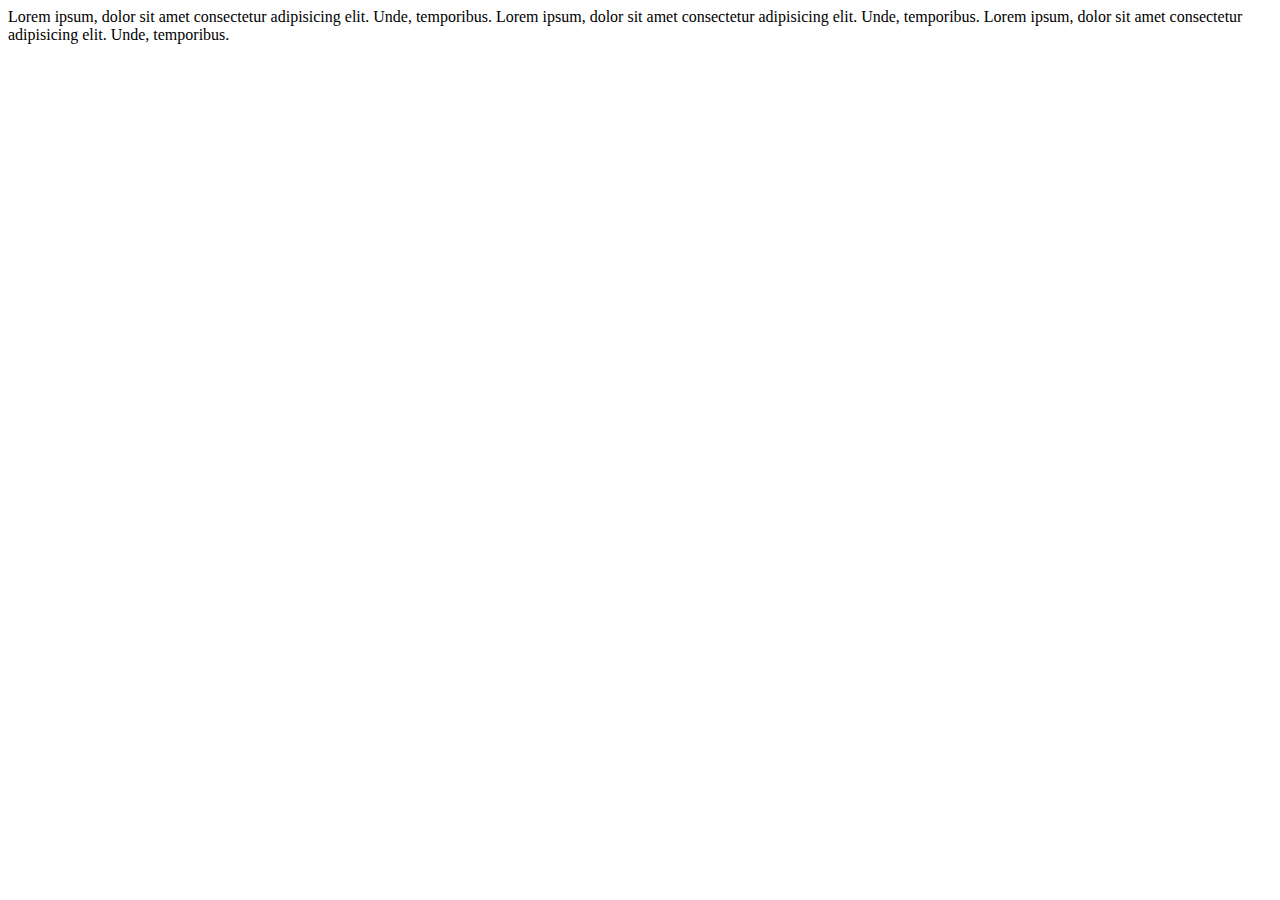
==== index.html @ 231d0a86 "First tags" ====
<!DOCTYPE html>
<html lang="en">
    <head>
        <meta charset="utf-8">
        <title>My first page</title>
        <meta name="description" content="This page is about me">
    </head>
    <body>
        <header>

        </header>
        <main>
            <article>
            Lorem ipsum, dolor sit amet consectetur 
            adipisicing elit. Unde, temporibus.
            Lorem ipsum, dolor sit amet consectetur 
            adipisicing elit. Unde, temporibus.
            Lorem ipsum, dolor sit amet consectetur 
            adipisicing elit. Unde, temporibus.
            </article>
        </main>
    </body>
</html>
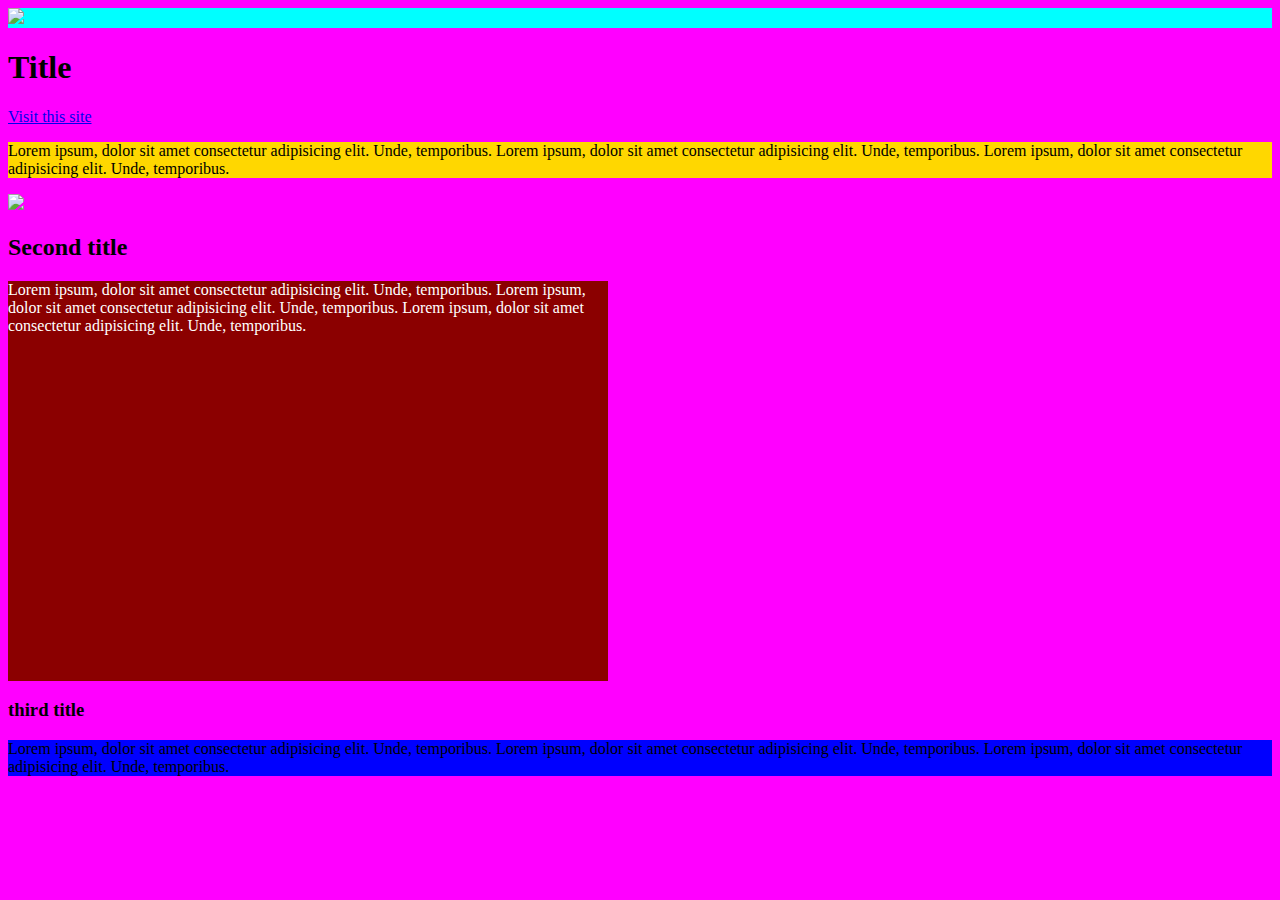
==== commit 2f8cf877: "Add style files" ====
--- a/index.html
+++ b/index.html
@@ -1,23 +1,47 @@
 <!DOCTYPE html>
 <html lang="en">
-    <head>
-        <meta charset="utf-8">
-        <title>My first page</title>
-        <meta name="description" content="This page is about me">
-    </head>
-    <body>
-        <header>
-
-        </header>
-        <main>
-            <article>
-            Lorem ipsum, dolor sit amet consectetur 
-            adipisicing elit. Unde, temporibus.
-            Lorem ipsum, dolor sit amet consectetur 
-            adipisicing elit. Unde, temporibus.
-            Lorem ipsum, dolor sit amet consectetur 
-            adipisicing elit. Unde, temporibus.
-            </article>
-        </main>
-    </body>
+  <head>
+    <meta charset="UTF-8">
+    <title>My first page</title>
+    <meta name="description" content="This page is about me">
+    <link rel="stylesheet" href="./css/style.css">
+  </head>
+  <body>
+    <header>
+       <img src="./assets/logo-xxl.svg" width="150">   
+    </header>
+    <main>
+      <article>
+        <h1>Title</h1>
+        <a href="https://www.google.com" target="_blank">Visit this site</a>
+        <p class="first-paragraph">
+          Lorem ipsum, dolor sit amet consectetur 
+          adipisicing elit. Unde, temporibus.
+          Lorem ipsum, dolor sit amet consectetur 
+          adipisicing elit. Unde, temporibus.
+          Lorem ipsum, dolor sit amet consectetur 
+          adipisicing elit. Unde, temporibus.
+        </p>
+        <img src="./assets/architecture.jpg">
+        <h2>Second title</h2>
+        <p id="second-paragraph">
+          Lorem ipsum, dolor sit amet consectetur 
+          adipisicing elit. Unde, temporibus.
+          Lorem ipsum, dolor sit amet consectetur 
+          adipisicing elit. Unde, temporibus.
+          Lorem ipsum, dolor sit amet consectetur 
+          adipisicing elit. Unde, temporibus.
+        </p>
+        <h3>third title</h3>
+        <p>
+          Lorem ipsum, dolor sit amet consectetur 
+          adipisicing elit. Unde, temporibus.
+          Lorem ipsum, dolor sit amet consectetur 
+          adipisicing elit. Unde, temporibus.
+          Lorem ipsum, dolor sit amet consectetur 
+          adipisicing elit. Unde, temporibus.
+        </p>
+      </article>
+    </main>
+  </body>
 </html>
--- a/css/style.css
+++ b/css/style.css
@@ -0,0 +1,22 @@
+body {
+    background-color: #ff00ff;
+}
+
+header {
+    background-color: aqua;
+}
+
+p {
+    background-color: blue;
+}
+
+.first-paragraph {
+    background-color:gold;
+}
+
+#second-paragraph {
+    background-color: darkred;
+    color: #ffffff;
+    width: 600px;
+    height: 400px;
+}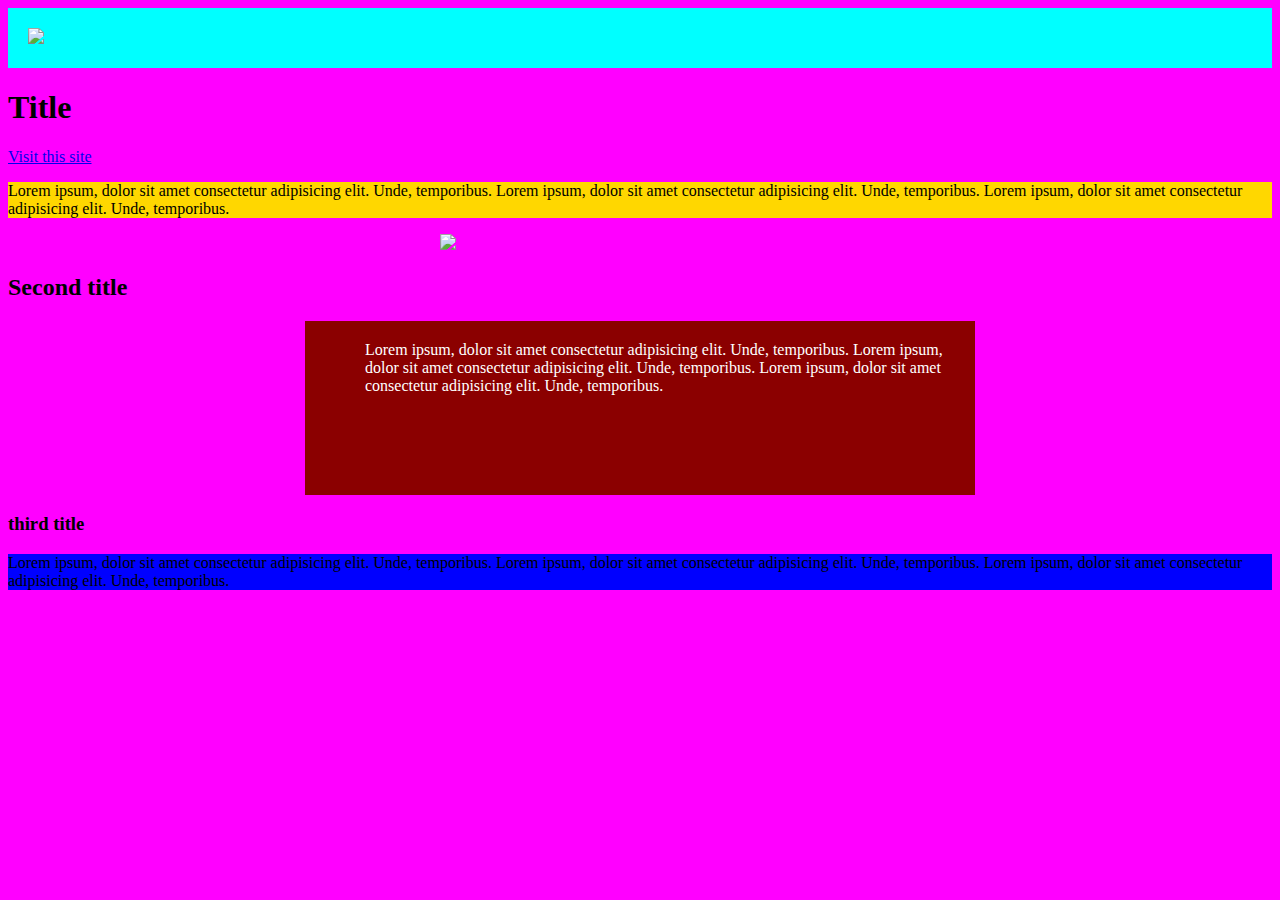
==== commit dfd76038: "Add padding and margin" ====
--- a/index.html
+++ b/index.html
@@ -22,7 +22,9 @@
           Lorem ipsum, dolor sit amet consectetur 
           adipisicing elit. Unde, temporibus.
         </p>
-        <img src="./assets/architecture.jpg">
+        <div class="main-picture">
+          <img src="./assets/architecture.jpg" class="image-1">
+        </div>
         <h2>Second title</h2>
         <p id="second-paragraph">
           Lorem ipsum, dolor sit amet consectetur 
--- a/css/style.css
+++ b/css/style.css
@@ -4,6 +4,7 @@
 
 header {
     background-color: aqua;
+    padding: 20px;
 }
 
 p {
@@ -18,5 +19,18 @@
     background-color: darkred;
     color: #ffffff;
     width: 600px;
-    height: 400px;
-}+    padding: 20px 10px 100px 60px;
+    margin: 0 auto 0 auto;
+}
+
+.main-picture {
+    width: 400px;
+    /*margin: 0 auto 0 auto;*/
+    margin-top: 0;
+    margin-right: auto;
+    margin-bottom: 0;
+    margin-left: auto;
+}
+.image-1 {
+    width: 100%;
+}
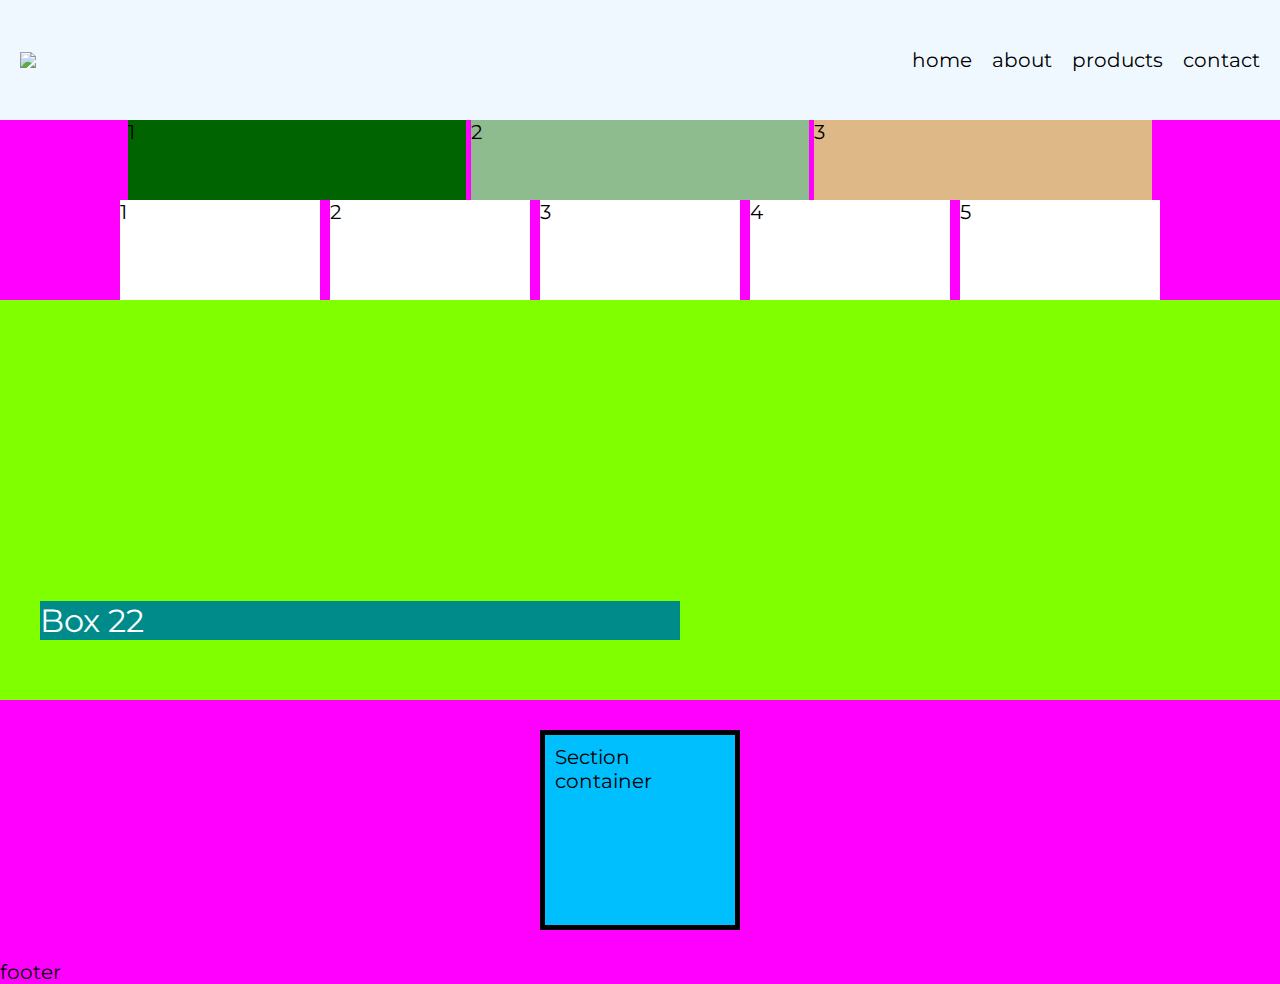
==== commit a413dfd2: "Add responsive" ====
--- a/index.html
+++ b/index.html
@@ -4,29 +4,82 @@
     <meta charset="UTF-8">
     <title>My first page</title>
     <meta name="description" content="This page is about me">
+    <link rel="stylesheet" href="./css/reset.css">
     <link rel="stylesheet" href="./css/style.css">
   </head>
   <body>
-    <header>
+
+    <header class="header">
        <img src="./assets/logo-xxl.svg" width="150">   
+      <nav>
+        <ul>
+          <li>home</li>
+          <li>about</li>
+          <li>products</li>
+          <li>contact</li>
+        </ul>
+      </nav>
+      <img src="./assets/hamburger.svg" class="hamburger">
     </header>
+
+    <section class="centered">
+      <div class="box1">1</div>
+      <div class="box2">2</div>
+      <div class="box3">3</div>
+    </section>
+
+    <section class="flex-container">
+      <div class="flex-item">
+        1
+      </div>
+      <div class="flex-item">
+        2
+      </div>
+      <div class="flex-item-big">
+        3
+      </div>
+      <div class="flex-item-big">
+        4
+      </div>
+      <div class="flex-item-big">
+        5
+      </div>
+    </section>
+    
+
+    <div class="my-box">
+      <div class="inside-box">Box 22</div>
+    </div>
     <main>
-      <article>
-        <h1>Title</h1>
-        <a href="https://www.google.com" target="_blank">Visit this site</a>
-        <p class="first-paragraph">
-          Lorem ipsum, dolor sit amet consectetur 
-          adipisicing elit. Unde, temporibus.
-          Lorem ipsum, dolor sit amet consectetur 
-          adipisicing elit. Unde, temporibus.
-          Lorem ipsum, dolor sit amet consectetur 
-          adipisicing elit. Unde, temporibus.
-        </p>
+
+      <section class="box-model">
+        Section container
+      </section>
+
+      <!--  
+      <h1>Title</h1>
+      <section class="sticky-box">
+        <article>
+          <h2>First title</h2>
+          <a href="https://www.google.com" target="_blank">Visit this site</a>
+          <p class="first-paragraph" id="p-first">
+            Lorem ipsum, dolor sit amet consectetur 
+            adipisicing elit. Unde, temporibus.
+            Lorem ipsum, dolor sit amet consectetur 
+            adipisicing elit. Unde, temporibus.
+            Lorem ipsum, dolor sit amet consectetur 
+            adipisicing elit. Unde, temporibus.
+          </p>
+        </article>
+      </section>
+
+      <section>
+        <article>
         <div class="main-picture">
           <img src="./assets/architecture.jpg" class="image-1">
         </div>
         <h2>Second title</h2>
-        <p id="second-paragraph">
+        <p id="second-paragraph" >
           Lorem ipsum, dolor sit amet consectetur 
           adipisicing elit. Unde, temporibus.
           Lorem ipsum, dolor sit amet consectetur 
@@ -44,6 +97,11 @@
           adipisicing elit. Unde, temporibus.
         </p>
       </article>
+      </section>
+      -->
     </main>
+    <footer>
+      footer
+    </footer>
   </body>
 </html>
--- a/css/style.css
+++ b/css/style.css
@@ -1,14 +1,99 @@
+/*@import url('https://fonts.googleapis.com/css2?family=Paprika&display=swap');
+@import url('https://fonts.googleapis.com/css2?family=Peralta&display=swap');*/
+@import url('https://fonts.googleapis.com/css2?family=Montserrat:wght@100;200;400;600&display=swap');
+
 body {
     background-color: #ff00ff;
+    /* font-family: 'Peralta', cursive;  dette setter et spesifikk font-face til side */
+    font-family: 'Montserrat', sans-serif;
+    font-size: 20px;
 }
 
 header {
-    background-color: aqua;
+    display: flex;
+    flex-direction: row;
+    justify-content: space-between;
+    height: 120px;
+    align-items: center;
+    background-color: aliceblue;
     padding: 20px;
+    /*position: fixed;
+    width: 100%;
+    display: block;
+    top: 0;
+    z-index: 5;*/
+}
+
+@media screen and (min-width: 700px) {
+    header {
+        justify-content: space-between;
+    }
+}
+
+header ul {
+    display: none;
+}
+
+@media screen and (min-width: 700px) {
+    header ul {
+        list-style: none;
+        display: flex;
+        gap: 20px;
+    }
+}
+
+.hamburger {
+    display: block;
+}
+
+@media screen and (min-width: 700px) {
+    .hamburger {
+        display: none;
+    }
+}
+
+@media screen and (max-width: 300px) {
+    header {
+        display: block;
+        background-color: aliceblue;
+    }
+}
+
+.centered {
+    width: 80%;
+    margin: 0 auto 0 auto;
+}
+
+.box1 {
+    width: 33%;
+    height: 80px;
+    background-color: darkgreen;
+    display: inline-block;
+}
+
+.box2 {
+    width: 33%;
+    height: 80px;
+    background-color: darkseagreen;
+    display: inline-block;
+}
+
+.box3 {
+    width: 33%;
+    height: 80px;
+    background-color: burlywood;
+    display: inline-block;
 }
 
 p {
     background-color: blue;
+    color: #ffffff;
+}
+
+.sticky-box {
+    /*display: block;
+    position: fixed;
+    top: 124px;*/
 }
 
 .first-paragraph {
@@ -34,3 +119,50 @@
 .image-1 {
     width: 100%;
 }
+
+.my-box {
+    width: 100%;
+    height: 400px;
+    background-color: chartreuse;
+    position: relative;
+}
+
+.inside-box {
+    background-color: darkcyan;
+    color: #ffffff;
+    width: 50%;
+    position: absolute;
+    bottom: 60px;
+    left: 40px;
+    font-size: 32px;
+    font-family: 'Montserrat', sans-serif;
+}
+
+.box-model {
+    width: 200px;
+    height: 200px;
+    padding: 10px;
+    margin: 30px auto;
+    background-color: deepskyblue;
+    border: 5px solid #000;
+}
+
+.flex-container {
+    display: flex;
+    flex-direction: row;
+    flex-wrap: wrap;
+    justify-content: center;
+    gap: 10px;
+}
+
+.flex-item {
+    height: 100px;
+    width: 200px;
+    background-color: #ffffff;
+}
+
+.flex-item-big {
+    height: 100px;
+    width: 200px;
+    background-color: #ffffff;
+}
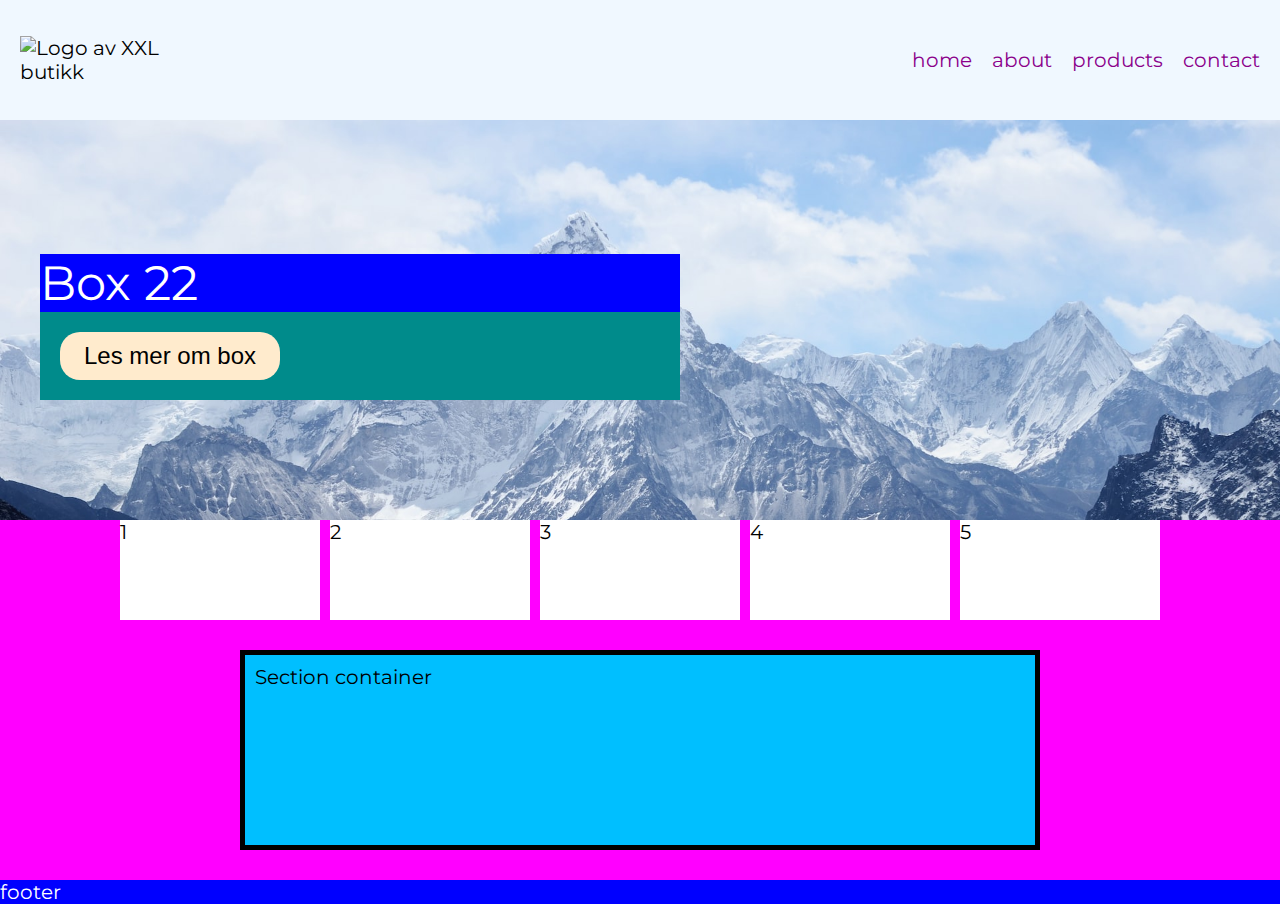
==== commit 16158c31: "Add background images" ====
--- a/index.html
+++ b/index.html
@@ -10,7 +10,7 @@
   <body>
 
     <header class="header">
-       <img src="./assets/logo-xxl.svg" width="150">   
+      <img src="./assets/logo-xxl.svg" alt="Logo av XXL butikk" width="150">   
       <nav>
         <ul>
           <li>home</li>
@@ -22,35 +22,41 @@
       <img src="./assets/hamburger.svg" class="hamburger">
     </header>
 
+    <!-- 
     <section class="centered">
       <div class="box1">1</div>
       <div class="box2">2</div>
       <div class="box3">3</div>
     </section>
+    -->
 
-    <section class="flex-container">
-      <div class="flex-item">
-        1
+
+    <div class="my-box" aria-label="bilder av fjell med snø">
+      <div class="inside-box">
+        <p>Box 22</p>
+        <button>Les mer om box</button>
       </div>
-      <div class="flex-item">
-        2
-      </div>
-      <div class="flex-item-big">
-        3
-      </div>
-      <div class="flex-item-big">
-        4
-      </div>
-      <div class="flex-item-big">
-        5
-      </div>
-    </section>
-    
+    </div>
 
-    <div class="my-box">
-      <div class="inside-box">Box 22</div>
-    </div>
     <main>
+
+      <section class="flex-container">
+        <div class="flex-item">
+          1
+        </div>
+        <div class="flex-item">
+          2
+        </div>
+        <div class="flex-item-big">
+          3
+        </div>
+        <div class="flex-item-big">
+          4
+        </div>
+        <div class="flex-item-big">
+          5
+        </div>
+      </section>  
 
       <section class="box-model">
         Section container
@@ -102,6 +108,15 @@
     </main>
     <footer>
       footer
+
+      <nav class="footer-nav">
+        <ul>
+          <li>home</li>
+          <li>about</li>
+          <li>products</li>
+          <li>contact</li>
+        </ul>
+      </nav>
     </footer>
   </body>
 </html>
--- a/css/style.css
+++ b/css/style.css
@@ -1,22 +1,31 @@
 /*@import url('https://fonts.googleapis.com/css2?family=Paprika&display=swap');
 @import url('https://fonts.googleapis.com/css2?family=Peralta&display=swap');*/
 @import url('https://fonts.googleapis.com/css2?family=Montserrat:wght@100;200;400;600&display=swap');
+
+html {
+    font-size: 14px; /* 1rem verdi i mobil versjon */
+}
+
+@media screen and (min-width: 700px) {
+    html {
+        font-size: 20px; /* 1rem verdi i desktop versjon */
+    }
+}
 
 body {
     background-color: #ff00ff;
     /* font-family: 'Peralta', cursive;  dette setter et spesifikk font-face til side */
     font-family: 'Montserrat', sans-serif;
-    font-size: 20px;
 }
 
 header {
     display: flex;
     flex-direction: row;
     justify-content: space-between;
-    height: 120px;
+    height: 6rem;
     align-items: center;
     background-color: aliceblue;
-    padding: 20px;
+    padding: 1rem;
     /*position: fixed;
     width: 100%;
     display: block;
@@ -24,21 +33,44 @@
     z-index: 5;*/
 }
 
-@media screen and (min-width: 700px) {
+@media print {
     header {
-        justify-content: space-between;
+        display: none;
+    }
+}
+
+header nav {
+    display: none;
+}
+
+@media screen and (min-width: 700px) {
+    header nav{
+        display: block;
     }
 }
 
 header ul {
     display: none;
+}
+
+header nav ul li {
+    color: darkmagenta;
+    transition-property: all;
+    transition-duration: 0.6s;
+    transition-timing-function: ease-in-out;
+    transition-delay: 0.2s;
+}
+
+header nav ul li:hover {
+    color: #ff00ff;
+    text-decoration: underline;
 }
 
 @media screen and (min-width: 700px) {
     header ul {
         list-style: none;
         display: flex;
-        gap: 20px;
+        gap: 1rem;
     }
 }
 
@@ -66,21 +98,21 @@
 
 .box1 {
     width: 33%;
-    height: 80px;
+    height: 4rem;
     background-color: darkgreen;
     display: inline-block;
 }
 
 .box2 {
     width: 33%;
-    height: 80px;
+    height: 4rem;
     background-color: darkseagreen;
     display: inline-block;
 }
 
 .box3 {
     width: 33%;
-    height: 80px;
+    height: 4rem;
     background-color: burlywood;
     display: inline-block;
 }
@@ -103,13 +135,13 @@
 #second-paragraph {
     background-color: darkred;
     color: #ffffff;
-    width: 600px;
-    padding: 20px 10px 100px 60px;
+    width: 30rem;
+    padding: 1rem 0.5rem 5rem 3rem;
     margin: 0 auto 0 auto;
 }
 
 .main-picture {
-    width: 400px;
+    width: 20rem;
     /*margin: 0 auto 0 auto;*/
     margin-top: 0;
     margin-right: auto;
@@ -122,9 +154,13 @@
 
 .my-box {
     width: 100%;
-    height: 400px;
+    height: 20rem;
     background-color: chartreuse;
     position: relative;
+    background-image: url('../assets/hero_img.jpg');
+    background-repeat: no-repeat;
+    background-size: cover;
+    background-position: center;
 }
 
 .inside-box {
@@ -132,19 +168,55 @@
     color: #ffffff;
     width: 50%;
     position: absolute;
-    bottom: 60px;
-    left: 40px;
-    font-size: 32px;
+    bottom: 6rem;
+    left: 2rem;
+    font-size: 2.4rem;
     font-family: 'Montserrat', sans-serif;
+    animation-name: movein;
+    animation-duration: 2s;
+    animation-iteration-count: 1;
+}
+
+@keyframes movein {
+    from {
+        transform: translate(-600px);
+    }
+
+    80% {
+        transform: translate(200px);
+    }
+
+    to {
+        transform: translate(0px);
+    }
+}
+
+.inside-box button {
+    font-size: 1.2rem;
+    background-color: blanchedalmond;
+    color: #000000;
+    padding: 0.5rem 1.2rem;
+    border-radius: 1rem;
+    border: none;
+    margin: 1rem;
+    /* transition-property: all;
+    transition-duration: 1s; */
+    transition: all 0.6s ease-in-out;
+    transition-delay: 0.2s;
+}
+
+.inside-box button:hover {
+    background-color: brown;
+    color: #ffffff;
 }
 
 .box-model {
-    width: 200px;
-    height: 200px;
-    padding: 10px;
-    margin: 30px auto;
+    width: 40rem;
+    height: 10rem;
+    padding: 0.5rem;
+    margin: 1.5rem auto;
     background-color: deepskyblue;
-    border: 5px solid #000;
+    border: 0.25rem solid #000;
 }
 
 .flex-container {
@@ -152,17 +224,37 @@
     flex-direction: row;
     flex-wrap: wrap;
     justify-content: center;
-    gap: 10px;
+    gap: 0.5rem;
 }
 
 .flex-item {
-    height: 100px;
-    width: 200px;
+    height: 5rem;
+    width: 10rem;
     background-color: #ffffff;
 }
 
 .flex-item-big {
-    height: 100px;
-    width: 200px;
+    height: 5rem;
+    width: 10rem;
     background-color: #ffffff;
 }
+
+footer {
+    background-color: blue;
+    color: #ffffff;
+}
+
+.footer-nav {
+    display: block;
+}
+
+@media screen and (min-width: 700px){
+    .footer-nav {
+        display: none;
+    }
+}
+
+.footer-nav ul {
+    display: flex;
+    gap: 2rem;
+}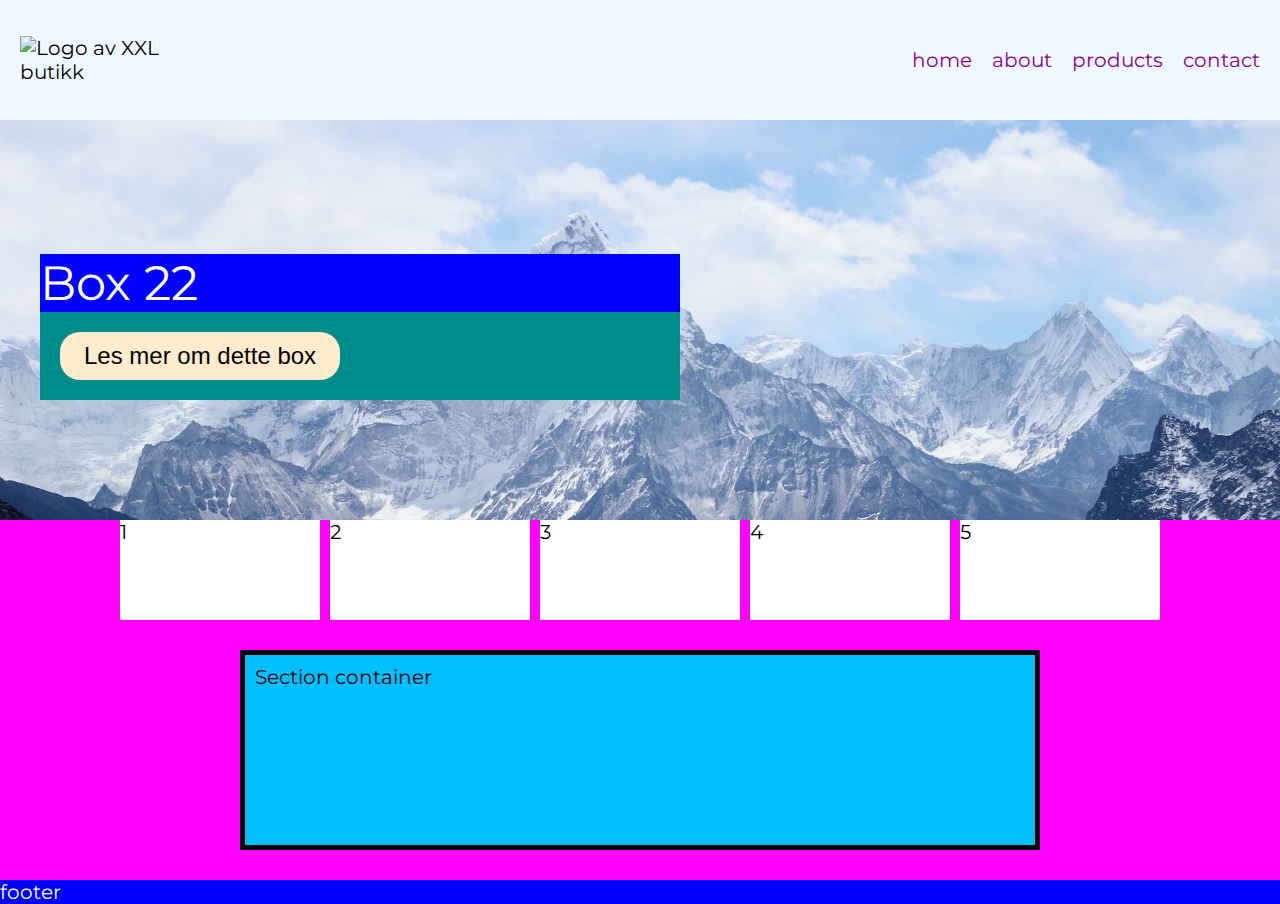
==== commit 47d06c36: "Change label for button" ====
--- a/index.html
+++ b/index.html
@@ -34,7 +34,7 @@
     <div class="my-box" aria-label="bilder av fjell med snø">
       <div class="inside-box">
         <p>Box 22</p>
-        <button>Les mer om box</button>
+        <button>Les mer om dette box</button>
       </div>
     </div>
 
